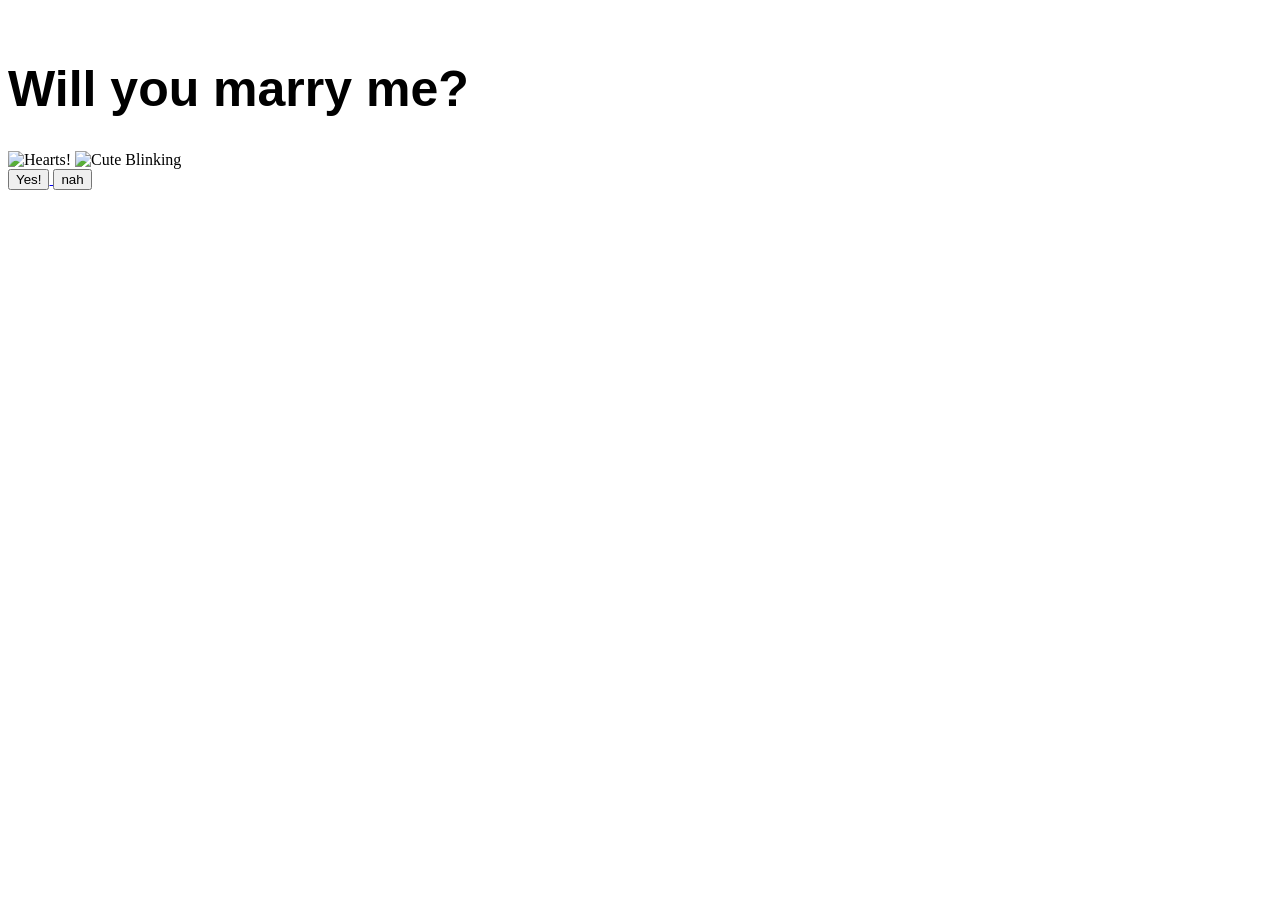
==== index.html @ 0f2bda71 "Add files via upload" ====
<!DOCTYPE html>
<html>
<head> 
    <meta charset="UTF-8">
    <meta name="viewport" content="width=device-width, initial-scale=1.0">
    <title>
    Alert!  
    </title>
    <script src="./text.js"> </script>
    <link rel="stylesheet" href="style.css">
</head>
    <body>
        <br> 
        <h1 style="font-family: Tahoma, Verdana, sans-serif; font-size: 50px;">Will you marry me?</h1>
        <img src="/images/welcome-to-the-family.gif" alt="Hearts!"></img>
        <img src="/images/sad-hamster-hamster-sad.gif" alt="Cute Blinking"></img>
        <br>
            <a href="index2.html" target="_self">
            <button id="yes-button" class="button">Yes!</button> 
            </a>
           <button id="no-button" class="button">nah</button>
         
    </body> 
</html>
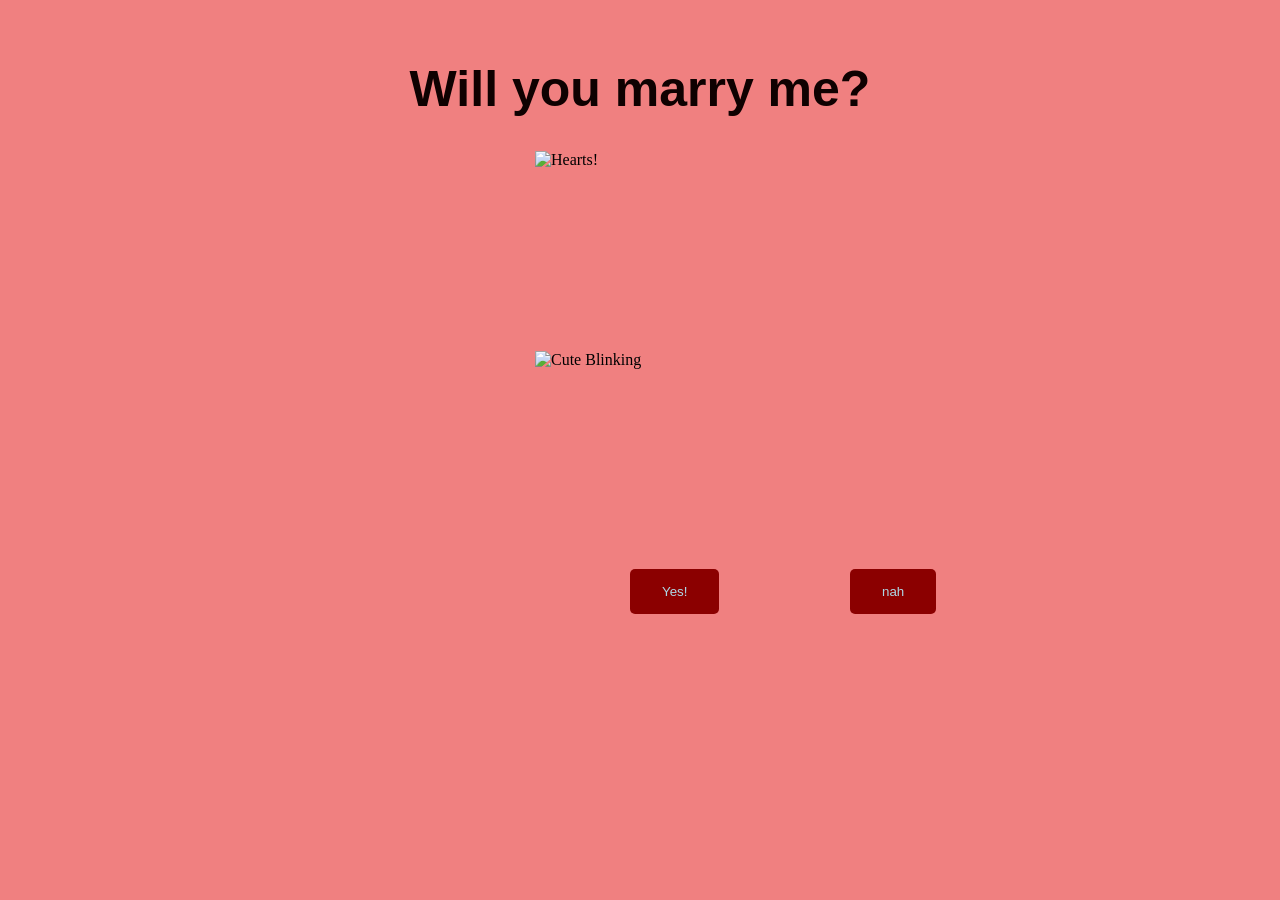
==== commit 9ad77392: "Fix HTML formatting and update image paths" ====
--- a/index.html
+++ b/index.html
@@ -12,8 +12,8 @@
     <body>
         <br> 
         <h1 style="font-family: Tahoma, Verdana, sans-serif; font-size: 50px;">Will you marry me?</h1>
-        <img src="/images/welcome-to-the-family.gif" alt="Hearts!"></img>
-        <img src="/images/sad-hamster-hamster-sad.gif" alt="Cute Blinking"></img>
+        <img src="./images/welcome-to-the-family.gif" alt="Hearts!"></img>
+        <img src="./images/sad-hamster-hamster-sad.gif" alt="Cute Blinking"></img>
         <br>
             <a href="index2.html" target="_self">
             <button id="yes-button" class="button">Yes!</button> 
@@ -22,3 +22,4 @@
          
     </body> 
 </html>  
+
--- a/style.css
+++ b/style.css
@@ -0,0 +1,46 @@
+#no-button {
+    background-color: darkred;
+    border: none;              
+    color: lightblue;              
+    padding: 15px 32px;        
+    text-decoration: none;
+    position: absolute;
+    border-radius: 5px;
+    transition-timing-function: step-start 1s linear background-color, all 3s ease-out transform;
+    left: 850px;
+}
+body{
+    background-color: lightcoral;
+    background-image: url(/images/waw.gif);
+    background-repeat: no-repeat;
+    background-position: center;
+    background-attachment: fixed;
+    background-size: cover;
+}
+img{
+    display: block;
+    margin-left: auto;
+    margin-right: auto;
+    height: 200px;
+    width: 210px;
+}
+#yes-button{
+    background-color: darkred;
+    border: none;             
+    color: lightblue;              
+    padding: 15px 32px;        
+    text-align: center;
+    text-decoration: none;
+    border-radius: 5px;
+    transition: background-color 1s ease-out, transform 1s ease-out;
+    position: absolute;
+    left: 630px;
+}
+button:hover {
+  background-color: lightgreen;
+  transform: scale(1.1);
+}
+h1{
+    text-align: center;
+    color: rgb(15, 1, 1);
+}
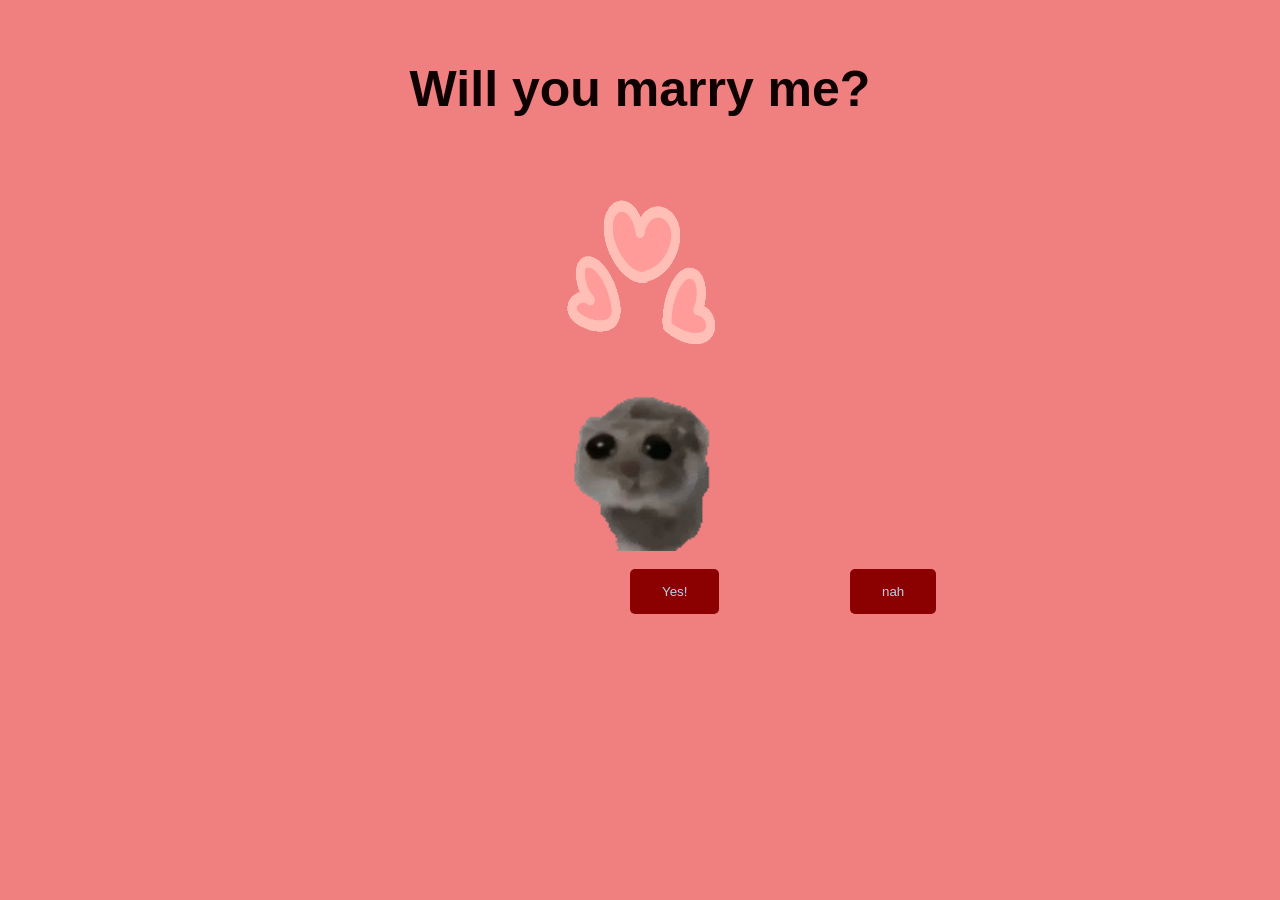
==== commit a29d6c83: "Fix image paths in index.html" ====
--- a/index.html
+++ b/index.html
@@ -12,8 +12,8 @@
     <body>
         <br> 
         <h1 style="font-family: Tahoma, Verdana, sans-serif; font-size: 50px;">Will you marry me?</h1>
-        <img src="./images/welcome-to-the-family.gif" alt="Hearts!"></img>
-        <img src="./images/sad-hamster-hamster-sad.gif" alt="Cute Blinking"></img>
+        <img src="welcome-to-the-family.gif" alt="Hearts!"></img>
+        <img src="sad-hamster-hamster-sad.gif" alt="Cute Blinking"></img>
         <br>
             <a href="index2.html" target="_self">
             <button id="yes-button" class="button">Yes!</button> 
@@ -23,3 +23,4 @@
     </body> 
 </html>  
 
+
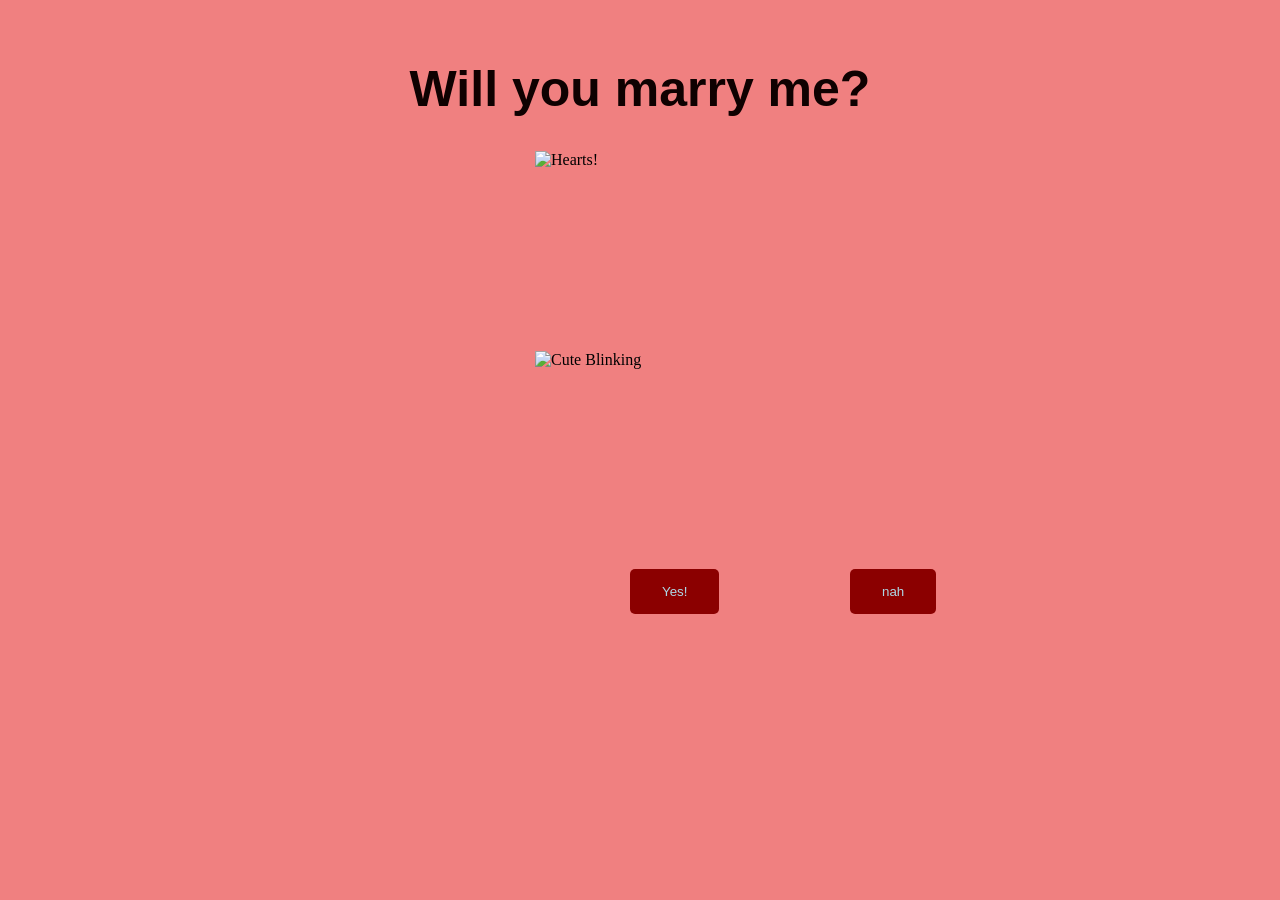
==== commit f0e2d230: "Change image sources to absolute paths Updated image paths to absolute paths." ====
--- a/index.html
+++ b/index.html
@@ -12,8 +12,8 @@
     <body>
         <br> 
         <h1 style="font-family: Tahoma, Verdana, sans-serif; font-size: 50px;">Will you marry me?</h1>
-        <img src="welcome-to-the-family.gif" alt="Hearts!"></img>
-        <img src="sad-hamster-hamster-sad.gif" alt="Cute Blinking"></img>
+        <img src="/root/welcome-to-the-family.gif" alt="Hearts!"></img>
+        <img src="/root/sad-hamster-hamster-sad.gif" alt="Cute Blinking"></img>
         <br>
             <a href="index2.html" target="_self">
             <button id="yes-button" class="button">Yes!</button> 
@@ -24,3 +24,4 @@
 </html>  
 
 
+
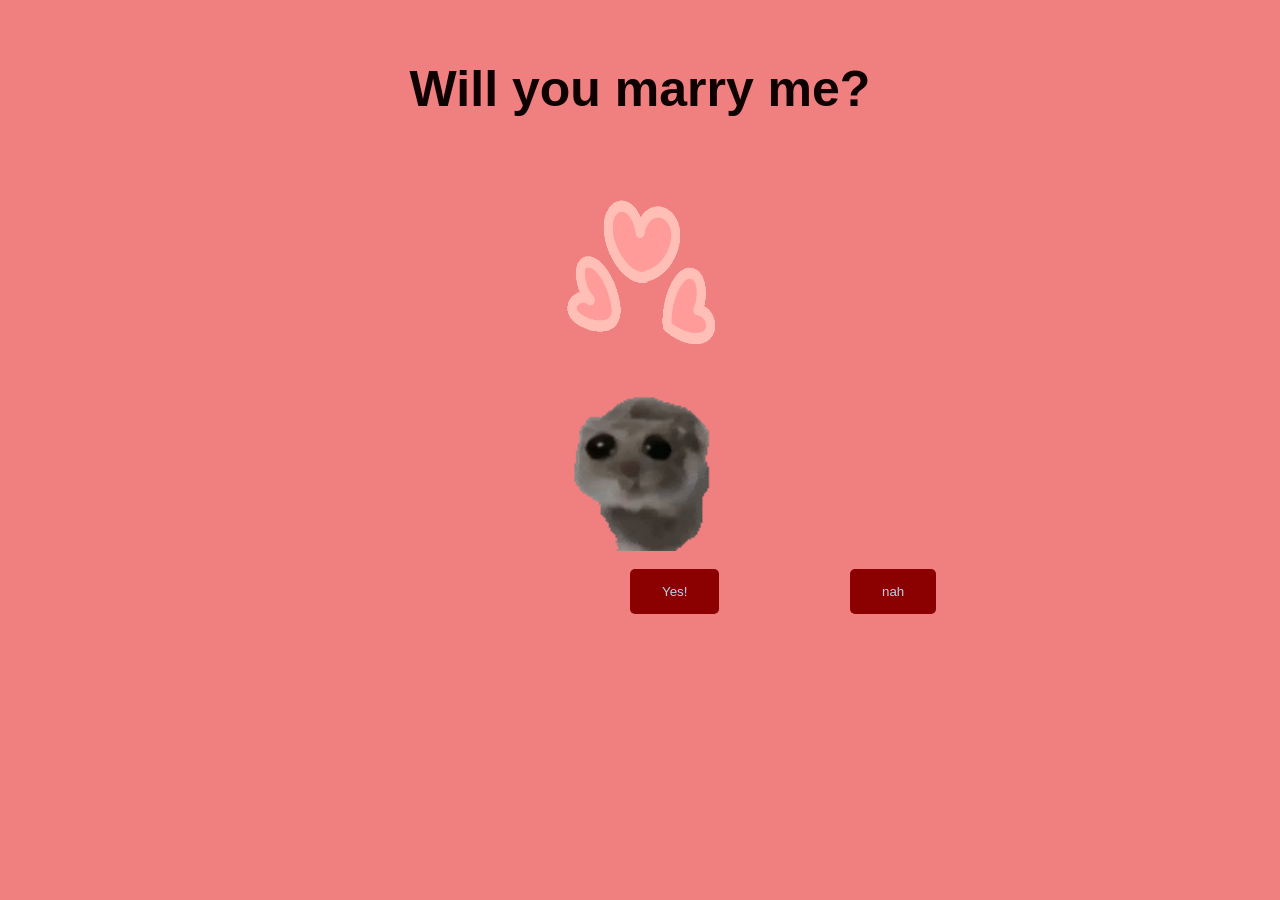
==== commit 6a86b4bd: "Fix HTML structure and update image paths" ====
--- a/index.html
+++ b/index.html
@@ -6,14 +6,14 @@
     <title>
     Alert!  
     </title>
-    <script src="./text.js"> </script>
+    <script src="text.js"> </script>
     <link rel="stylesheet" href="style.css">
 </head>
     <body>
         <br> 
         <h1 style="font-family: Tahoma, Verdana, sans-serif; font-size: 50px;">Will you marry me?</h1>
-        <img src="/root/welcome-to-the-family.gif" alt="Hearts!"></img>
-        <img src="/root/sad-hamster-hamster-sad.gif" alt="Cute Blinking"></img>
+        <img src="welcome-to-the-family.gif" alt="Hearts!"></img>
+        <img src="sad-hamster-hamster-sad.gif" alt="Cute Blinking"></img>
         <br>
             <a href="index2.html" target="_self">
             <button id="yes-button" class="button">Yes!</button> 
@@ -25,3 +25,4 @@
 
 
 
+
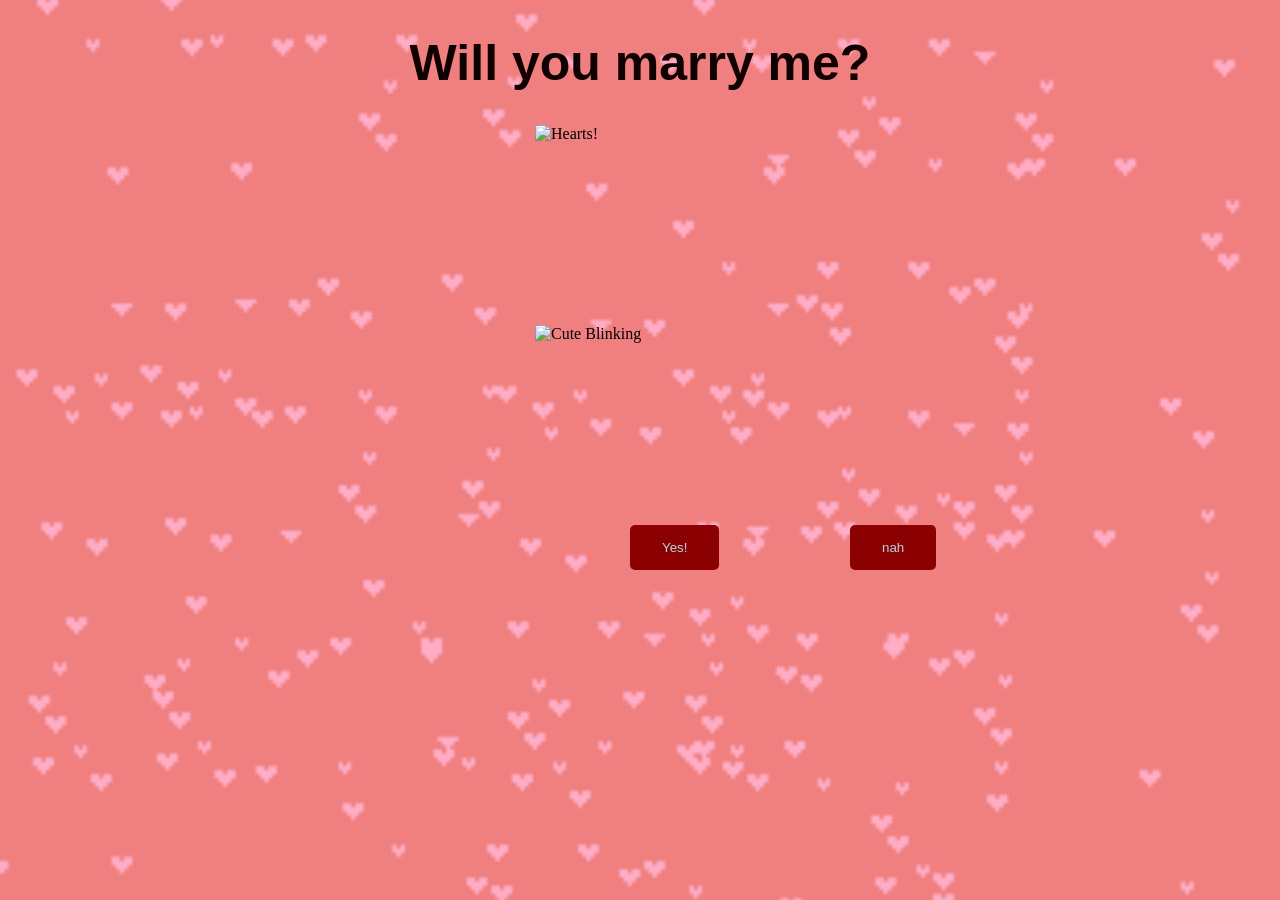
==== commit 03d193f4: "Refactor index.html for improved structure and paths Updated image paths and structured buttons with" ====
--- a/index.html
+++ b/index.html
@@ -1,28 +1,33 @@
 <!DOCTYPE html>
 <html>
 <head> 
-    <meta charset="UTF-8">
-    <meta name="viewport" content="width=device-width, initial-scale=1.0">
-    <title>
-    Alert!  
-    </title>
-    <script src="text.js"> </script>
-    <link rel="stylesheet" href="style.css">
+<meta charset="UTF-8">
+<meta name="viewport" content="width=device-width, initial-scale=1.0">
+<title>Alert!</title>
+
+<script src="./text.js"></script>
+<link rel="stylesheet" href="style.css">
+
 </head>
-    <body>
-        <br> 
-        <h1 style="font-family: Tahoma, Verdana, sans-serif; font-size: 50px;">Will you marry me?</h1>
-        <img src="welcome-to-the-family.gif" alt="Hearts!"></img>
-        <img src="sad-hamster-hamster-sad.gif" alt="Cute Blinking"></img>
-        <br>
-            <a href="index2.html" target="_self">
-            <button id="yes-button" class="button">Yes!</button> 
-            </a>
-           <button id="no-button" class="button">nah</button>
-         
-    </body> 
-</html>  
 
+<body>
 
+<h1 style="font-family: Tahoma, Verdana, sans-serif; font-size: 50px;">
+Will you marry me?
+</h1>
 
+<img src="/images/welcome-to-the-family.gif" alt="Hearts!">
+<img src="/images/sad-hamster-hamster-sad.gif" alt="Cute Blinking">
 
+<div class="buttons">
+
+<a href="index2.html">
+<button id="yes-button">Yes!</button>
+</a>
+
+<button id="no-button">nah</button>
+
+</div>
+
+</body> 
+</html>
--- a/style.css
+++ b/style.css
@@ -11,7 +11,7 @@
 }
 body{
     background-color: lightcoral;
-    background-image: url(/images/waw.gif);
+    background-image: url(waw.gif);
     background-repeat: no-repeat;
     background-position: center;
     background-attachment: fixed;
@@ -44,3 +44,5 @@
     text-align: center;
     color: rgb(15, 1, 1);
 }
+
+
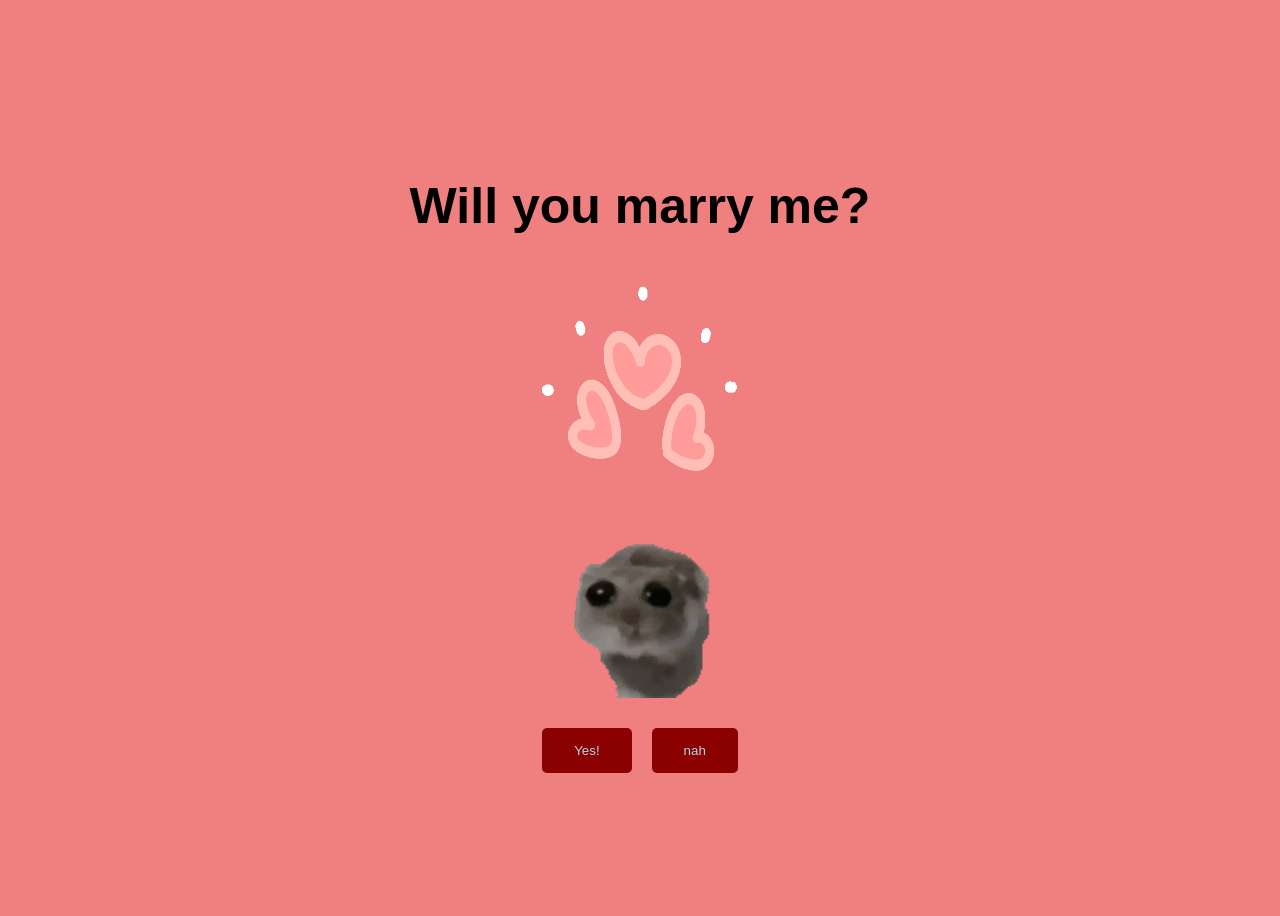
==== commit 3d489625: "Fix image source paths in index.html Updated image source paths to be relative." ====
--- a/index.html
+++ b/index.html
@@ -16,8 +16,8 @@
 Will you marry me?
 </h1>
 
-<img src="/images/welcome-to-the-family.gif" alt="Hearts!">
-<img src="/images/sad-hamster-hamster-sad.gif" alt="Cute Blinking">
+<img src="welcome-to-the-family.gif" alt="Hearts!">
+<img src="sad-hamster-hamster-sad.gif" alt="Cute Blinking">
 
 <div class="buttons">
 
@@ -31,3 +31,4 @@
 
 </body> 
 </html>
+
--- a/style.css
+++ b/style.css
@@ -1,48 +1,54 @@
-#no-button {
-    background-color: darkred;
-    border: none;              
-    color: lightblue;              
-    padding: 15px 32px;        
-    text-decoration: none;
-    position: absolute;
-    border-radius: 5px;
-    transition-timing-function: step-start 1s linear background-color, all 3s ease-out transform;
-    left: 850px;
-}
 body{
     background-color: lightcoral;
-    background-image: url(waw.gif);
+    background-image: url(/images/waw.gif);
     background-repeat: no-repeat;
     background-position: center;
     background-attachment: fixed;
     background-size: cover;
+
+    display: flex;
+    flex-direction: column;
+    align-items: center;
+    justify-content: center;
+    height: 100vh;
 }
+
 img{
     display: block;
-    margin-left: auto;
-    margin-right: auto;
+    margin: 10px auto;
     height: 200px;
     width: 210px;
 }
+
+.buttons{
+    display: flex;
+    gap: 20px;
+    margin-top: 20px;
+}
+
 #yes-button{
     background-color: darkred;
-    border: none;             
-    color: lightblue;              
-    padding: 15px 32px;        
-    text-align: center;
-    text-decoration: none;
+    border: none;
+    color: lightblue;
+    padding: 15px 32px;
     border-radius: 5px;
     transition: background-color 1s ease-out, transform 1s ease-out;
-    position: absolute;
-    left: 630px;
 }
-button:hover {
-  background-color: lightgreen;
-  transform: scale(1.1);
+
+#no-button{
+    background-color: darkred;
+    border: none;
+    color: lightblue;
+    padding: 15px 32px;
+    border-radius: 5px;
+    transition: background-color 1s ease-out, transform 1s ease-out;
 }
+
+button:hover{
+    background-color: lightgreen;
+    transform: scale(1.1);
+}
+
 h1{
     text-align: center;
-    color: rgb(15, 1, 1);
 }
-
-
